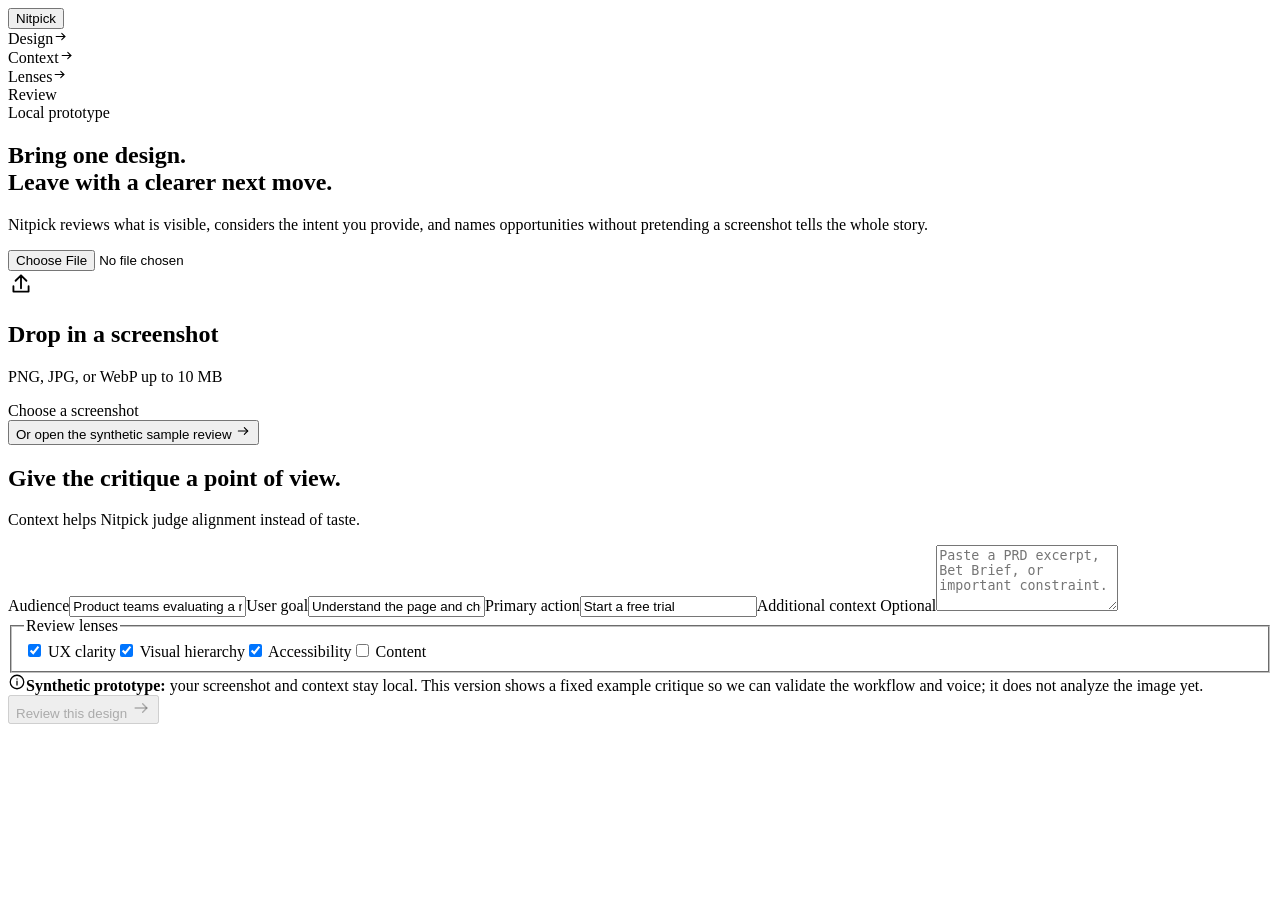
==== index.html @ ce72c9ee "Publish Nitpick prototype" ====
<!DOCTYPE html><html lang="en" class="h-full antialiased"><head><meta charSet="utf-8"/><meta name="viewport" content="width=device-width, initial-scale=1"/><link rel="stylesheet" href="/nitpick-demo/_next/static/chunks/2mjnxmetplzat.css" data-precedence="next"/><link rel="preload" as="script" fetchPriority="low" href="/nitpick-demo/_next/static/chunks/33m76lvrri0pq.js"/><script src="/nitpick-demo/_next/static/chunks/0__p-eu63l3a2.js" async=""></script><script src="/nitpick-demo/_next/static/chunks/14rcf4bm_bvd2.js" async=""></script><script src="/nitpick-demo/_next/static/chunks/turbopack-0wvq10_7msyjs.js" async=""></script><script src="/nitpick-demo/_next/static/chunks/0ad26lhq_9uyx.js" async=""></script><script src="/nitpick-demo/_next/static/chunks/21ddpcs3mh43x.js" async=""></script><title>Nitpick</title><meta name="description" content="Evidence-linked design critique that respects intent."/><link rel="icon" href="/nitpick-demo/favicon.ico?favicon.2vob68tjqpejf.ico" sizes="256x256" type="image/x-icon"/><script src="/nitpick-demo/_next/static/chunks/0cz1d0mv5g_q7.js" noModule=""></script></head><body class="min-h-full flex flex-col"><div hidden=""><!--$--><!--/$--></div><template><!--
THESIS: Evidence has a spectrum; Nitpick refuses the score-first AI dashboard and makes respectful coaching the main event.
OWN-WORLD: Cloud-white working fields, slate ink, hairline seams, and narrow mint, rose, and violet evidence bands.
STORY: Add one screenshot and intent, then move from visible evidence to strengths, tradeoffs, opportunities, and a concrete next experiment.
FIRST VIEWPORT: A guided Design-to-Review sequence frames a large annotated artifact and coaching narrative, with score and confidence secondary in a right rail.
FORM: Guided observation, selected from three composition probes; seed e4646a5d.
FINISH: unreviewed and undocumented is unfinished; this build ends with the finish review, the verdict, and DESIGN.md
--></template><main class="app-shell"><header class="topbar"><button class="wordmark" aria-label="Nitpick home"><span class="wordmark-mark" aria-hidden="true"><span></span></span><span>Nitpick</span></button><nav class="stage-nav" aria-label="Review progress"><div class="stage active"><span>Design</span><svg aria-hidden="true" width="15" height="15" viewBox="0 0 24 24" fill="none" stroke="currentColor" stroke-width="1.7" stroke-linecap="round" stroke-linejoin="round"><path d="M5 12h14"></path><path d="m14 7 5 5-5 5"></path></svg></div><div class="stage"><span>Context</span><svg aria-hidden="true" width="15" height="15" viewBox="0 0 24 24" fill="none" stroke="currentColor" stroke-width="1.7" stroke-linecap="round" stroke-linejoin="round"><path d="M5 12h14"></path><path d="m14 7 5 5-5 5"></path></svg></div><div class="stage"><span>Lenses</span><svg aria-hidden="true" width="15" height="15" viewBox="0 0 24 24" fill="none" stroke="currentColor" stroke-width="1.7" stroke-linecap="round" stroke-linejoin="round"><path d="M5 12h14"></path><path d="m14 7 5 5-5 5"></path></svg></div><div class="stage"><span>Review</span></div></nav><span class="prototype-label">Local prototype</span></header><section class="input-workspace" aria-labelledby="input-title"><div class="input-intro"><h1 id="input-title">Bring one design.<br/>Leave with a clearer next move.</h1><p>Nitpick reviews what is visible, considers the intent you provide, and names opportunities without pretending a screenshot tells the whole story.</p></div><div class="input-grid"><div class="upload-column"><div class="dropzone" role="button" tabindex="0" aria-label="Choose a design screenshot"><input tabindex="-1" type="file" accept="image/png,image/jpeg,image/webp"/><div class="dropzone-copy"><span class="dropzone-icon"><svg aria-hidden="true" width="26" height="26" viewBox="0 0 24 24" fill="none" stroke="currentColor" stroke-width="1.7" stroke-linecap="round" stroke-linejoin="round"><path d="M12 16V4m0 0L7 9m5-5 5 5"></path><path d="M5 14v5h14v-5"></path></svg></span><h2>Drop in a screenshot</h2><p>PNG, JPG, or WebP up to 10 MB</p><span class="browse-label">Choose a screenshot</span></div></div><button class="sample-link">Or open the synthetic sample review <svg aria-hidden="true" width="16" height="16" viewBox="0 0 24 24" fill="none" stroke="currentColor" stroke-width="1.7" stroke-linecap="round" stroke-linejoin="round"><path d="M5 12h14"></path><path d="m14 7 5 5-5 5"></path></svg></button></div><form class="context-form"><h2>Give the critique a point of view.</h2><p>Context helps Nitpick judge alignment instead of taste.</p><label>Audience<input value="Product teams evaluating a new workflow"/></label><label>User goal<input value="Understand the page and choose the intended next step"/></label><label>Primary action<input value="Start a free trial"/></label><label>Additional context <span>Optional</span><textarea placeholder="Paste a PRD excerpt, Bet Brief, or important constraint." rows="4"></textarea></label><fieldset><legend>Review lenses</legend><div class="lens-row"><label><input type="checkbox" checked=""/> UX clarity</label><label><input type="checkbox" checked=""/> Visual hierarchy</label><label><input type="checkbox" checked=""/> Accessibility</label><label><input type="checkbox"/> Content</label></div></fieldset><div class="scope-note"><svg aria-hidden="true" width="18" height="18" viewBox="0 0 24 24" fill="none" stroke="currentColor" stroke-width="1.7" stroke-linecap="round" stroke-linejoin="round"><circle cx="12" cy="12" r="9"></circle><path d="M12 11v5M12 8h.01"></path></svg><span><strong>Synthetic prototype:</strong> your screenshot and context stay local. This version shows a fixed example critique so we can validate the workflow and voice; it does not analyze the image yet.</span></div><button class="primary-action" type="submit" disabled="">Review this design <svg aria-hidden="true" width="20" height="20" viewBox="0 0 24 24" fill="none" stroke="currentColor" stroke-width="1.7" stroke-linecap="round" stroke-linejoin="round"><path d="M5 12h14"></path><path d="m14 7 5 5-5 5"></path></svg></button></form></div></section></main><!--$--><!--/$--><script src="/nitpick-demo/_next/static/chunks/33m76lvrri0pq.js" id="_R_" async=""></script><script>(self.__next_f=self.__next_f||[]).push([0])</script><script>self.__next_f.push([1,"1:\"$Sreact.fragment\"\n2:I[5433,[\"/nitpick-demo/_next/static/chunks/0ad26lhq_9uyx.js\"],\"default\"]\n3:I[72328,[\"/nitpick-demo/_next/static/chunks/0ad26lhq_9uyx.js\"],\"default\"]\n4:I[99981,[\"/nitpick-demo/_next/static/chunks/0ad26lhq_9uyx.js\",\"/nitpick-demo/_next/static/chunks/21ddpcs3mh43x.js\"],\"NitpickPrototype\"]\n5:I[26138,[\"/nitpick-demo/_next/static/chunks/0ad26lhq_9uyx.js\"],\"OutletBoundary\"]\n6:\"$Sreact.suspense\"\n8:I[26138,[\"/nitpick-demo/_next/static/chunks/0ad26lhq_9uyx.js\"],\"ViewportBoundary\"]\na:I[26138,[\"/nitpick-demo/_next/static/chunks/0ad26lhq_9uyx.js\"],\"MetadataBoundary\"]\nc:I[41006,[\"/nitpick-demo/_next/static/chunks/0ad26lhq_9uyx.js\"],\"default\",1]\n:HL[\"/nitpick-demo/_next/static/chunks/2mjnxmetplzat.css\",\"style\"]\n"])</script><script>self.__next_f.push([1,"0:{\"P\":null,\"c\":[\"\",\"\"],\"q\":\"\",\"i\":false,\"f\":[[[\"\",{\"children\":[\"__PAGE__\",{}]},\"$undefined\",\"$undefined\",16],[[\"$\",\"$1\",\"c\",{\"children\":[[[\"$\",\"link\",\"0\",{\"rel\":\"stylesheet\",\"href\":\"/nitpick-demo/_next/static/chunks/2mjnxmetplzat.css\",\"precedence\":\"next\",\"crossOrigin\":\"$undefined\",\"nonce\":\"$undefined\"}],[\"$\",\"script\",\"script-0\",{\"src\":\"/nitpick-demo/_next/static/chunks/0ad26lhq_9uyx.js\",\"async\":true,\"nonce\":\"$undefined\"}]],[\"$\",\"html\",null,{\"lang\":\"en\",\"className\":\"h-full antialiased\",\"children\":[\"$\",\"body\",null,{\"className\":\"min-h-full flex flex-col\",\"children\":[[\"$\",\"template\",null,{\"dangerouslySetInnerHTML\":{\"__html\":\"\u003c!--\\nTHESIS: Evidence has a spectrum; Nitpick refuses the score-first AI dashboard and makes respectful coaching the main event.\\nOWN-WORLD: Cloud-white working fields, slate ink, hairline seams, and narrow mint, rose, and violet evidence bands.\\nSTORY: Add one screenshot and intent, then move from visible evidence to strengths, tradeoffs, opportunities, and a concrete next experiment.\\nFIRST VIEWPORT: A guided Design-to-Review sequence frames a large annotated artifact and coaching narrative, with score and confidence secondary in a right rail.\\nFORM: Guided observation, selected from three composition probes; seed e4646a5d.\\nFINISH: unreviewed and undocumented is unfinished; this build ends with the finish review, the verdict, and DESIGN.md\\n--\u003e\"}}],[\"$\",\"$L2\",null,{\"parallelRouterKey\":\"children\",\"error\":\"$undefined\",\"errorStyles\":\"$undefined\",\"errorScripts\":\"$undefined\",\"template\":[\"$\",\"$L3\",null,{}],\"templateStyles\":\"$undefined\",\"templateScripts\":\"$undefined\",\"notFound\":[[[\"$\",\"title\",null,{\"children\":\"404: This page could not be found.\"}],[\"$\",\"div\",null,{\"style\":{\"fontFamily\":\"system-ui,\\\"Segoe UI\\\",Roboto,Helvetica,Arial,sans-serif,\\\"Apple Color Emoji\\\",\\\"Segoe UI Emoji\\\"\",\"height\":\"100vh\",\"textAlign\":\"center\",\"display\":\"flex\",\"flexDirection\":\"column\",\"alignItems\":\"center\",\"justifyContent\":\"center\"},\"children\":[\"$\",\"div\",null,{\"children\":[[\"$\",\"style\",null,{\"dangerouslySetInnerHTML\":{\"__html\":\"body{color:#000;background:#fff;margin:0}.next-error-h1{border-right:1px solid rgba(0,0,0,.3)}@media (prefers-color-scheme:dark){body{color:#fff;background:#000}.next-error-h1{border-right:1px solid rgba(255,255,255,.3)}}\"}}],[\"$\",\"h1\",null,{\"className\":\"next-error-h1\",\"style\":{\"display\":\"inline-block\",\"margin\":\"0 20px 0 0\",\"padding\":\"0 23px 0 0\",\"fontSize\":24,\"fontWeight\":500,\"verticalAlign\":\"top\",\"lineHeight\":\"49px\"},\"children\":404}],[\"$\",\"div\",null,{\"style\":{\"display\":\"inline-block\"},\"children\":[\"$\",\"h2\",null,{\"style\":{\"fontSize\":14,\"fontWeight\":400,\"lineHeight\":\"49px\",\"margin\":0},\"children\":\"This page could not be found.\"}]}]]}]}]],[]],\"forbidden\":\"$undefined\",\"unauthorized\":\"$undefined\"}]]}]}]]}],{\"children\":[[\"$\",\"$1\",\"c\",{\"children\":[[\"$\",\"$L4\",null,{}],[[\"$\",\"script\",\"script-0\",{\"src\":\"/nitpick-demo/_next/static/chunks/21ddpcs3mh43x.js\",\"async\":true,\"nonce\":\"$undefined\"}]],[\"$\",\"$L5\",null,{\"children\":[\"$\",\"$6\",null,{\"name\":\"Next.MetadataOutlet\",\"children\":\"$@7\"}]}]]}],{},null,false,null]},null,false,null],[\"$\",\"$1\",\"h\",{\"children\":[null,[\"$\",\"$L8\",null,{\"children\":\"$L9\"}],[\"$\",\"div\",null,{\"hidden\":true,\"children\":[\"$\",\"$La\",null,{\"children\":[\"$\",\"$6\",null,{\"name\":\"Next.Metadata\",\"children\":\"$Lb\"}]}]}],null]}],false]],\"m\":\"$undefined\",\"G\":[\"$c\",[[\"$\",\"link\",\"0\",{\"rel\":\"stylesheet\",\"href\":\"/nitpick-demo/_next/static/chunks/2mjnxmetplzat.css\",\"precedence\":\"next\",\"crossOrigin\":\"$undefined\",\"nonce\":\"$undefined\"}]]],\"S\":true,\"h\":null,\"s\":\"$undefined\",\"l\":\"$undefined\",\"p\":\"$undefined\",\"d\":\"$undefined\",\"b\":\"9Ze9YtRr2VRaIukpsXOEc\"}\n"])</script><script>self.__next_f.push([1,"9:[[\"$\",\"meta\",\"0\",{\"charSet\":\"utf-8\"}],[\"$\",\"meta\",\"1\",{\"name\":\"viewport\",\"content\":\"width=device-width, initial-scale=1\"}]]\n"])</script><script>self.__next_f.push([1,"d:I[44923,[\"/nitpick-demo/_next/static/chunks/0ad26lhq_9uyx.js\"],\"IconMark\"]\n7:null\nb:[[\"$\",\"title\",\"0\",{\"children\":\"Nitpick\"}],[\"$\",\"meta\",\"1\",{\"name\":\"description\",\"content\":\"Evidence-linked design critique that respects intent.\"}],[\"$\",\"link\",\"2\",{\"rel\":\"icon\",\"href\":\"/nitpick-demo/favicon.ico?favicon.2vob68tjqpejf.ico\",\"sizes\":\"256x256\",\"type\":\"image/x-icon\"}],[\"$\",\"$Ld\",\"3\",{}]]\n"])</script></body></html>
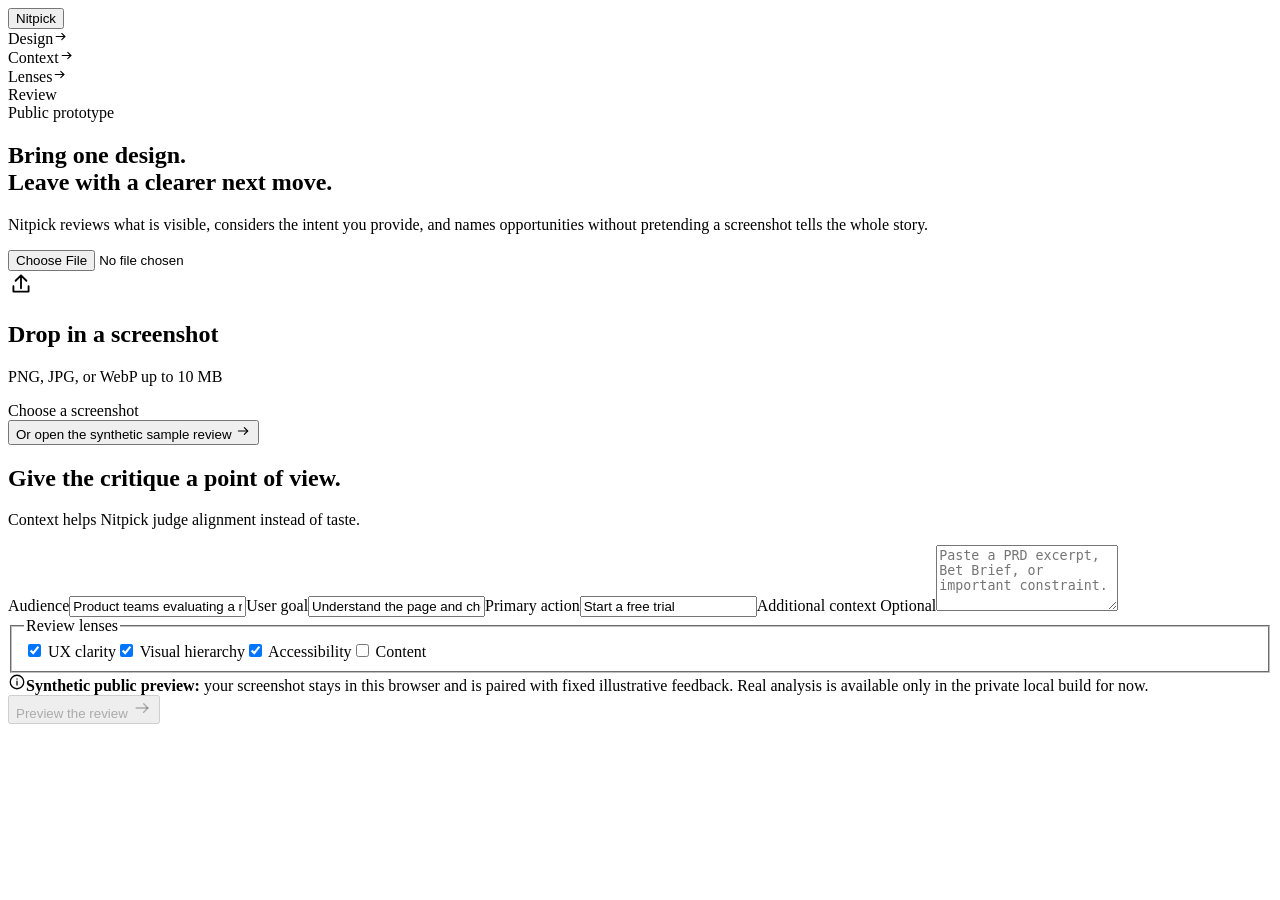
==== commit d042b635: "Publish updated synthetic demo" ====
--- a/index.html
+++ b/index.html
@@ -1,8 +1,8 @@
-<!DOCTYPE html><html lang="en" class="h-full antialiased"><head><meta charSet="utf-8"/><meta name="viewport" content="width=device-width, initial-scale=1"/><link rel="stylesheet" href="/nitpick-demo/_next/static/chunks/2mjnxmetplzat.css" data-precedence="next"/><link rel="preload" as="script" fetchPriority="low" href="/nitpick-demo/_next/static/chunks/33m76lvrri0pq.js"/><script src="/nitpick-demo/_next/static/chunks/0__p-eu63l3a2.js" async=""></script><script src="/nitpick-demo/_next/static/chunks/14rcf4bm_bvd2.js" async=""></script><script src="/nitpick-demo/_next/static/chunks/turbopack-0wvq10_7msyjs.js" async=""></script><script src="/nitpick-demo/_next/static/chunks/0ad26lhq_9uyx.js" async=""></script><script src="/nitpick-demo/_next/static/chunks/21ddpcs3mh43x.js" async=""></script><title>Nitpick</title><meta name="description" content="Evidence-linked design critique that respects intent."/><link rel="icon" href="/nitpick-demo/favicon.ico?favicon.2vob68tjqpejf.ico" sizes="256x256" type="image/x-icon"/><script src="/nitpick-demo/_next/static/chunks/0cz1d0mv5g_q7.js" noModule=""></script></head><body class="min-h-full flex flex-col"><div hidden=""><!--$--><!--/$--></div><template><!--
+<!DOCTYPE html><html lang="en" class="h-full antialiased"><head><meta charSet="utf-8"/><meta name="viewport" content="width=device-width, initial-scale=1"/><link rel="stylesheet" href="/nitpick-demo/_next/static/chunks/0ez2rc6uq_xer.css" data-precedence="next"/><link rel="preload" as="script" fetchPriority="low" href="/nitpick-demo/_next/static/chunks/33m76lvrri0pq.js"/><script src="/nitpick-demo/_next/static/chunks/0__p-eu63l3a2.js" async=""></script><script src="/nitpick-demo/_next/static/chunks/14rcf4bm_bvd2.js" async=""></script><script src="/nitpick-demo/_next/static/chunks/turbopack-0wvq10_7msyjs.js" async=""></script><script src="/nitpick-demo/_next/static/chunks/0ad26lhq_9uyx.js" async=""></script><script src="/nitpick-demo/_next/static/chunks/2o_4t3sz2a26x.js" async=""></script><title>Nitpick</title><meta name="description" content="Evidence-linked design critique that respects intent."/><link rel="icon" href="/nitpick-demo/favicon.ico?favicon.2vob68tjqpejf.ico" sizes="256x256" type="image/x-icon"/><script src="/nitpick-demo/_next/static/chunks/0cz1d0mv5g_q7.js" noModule=""></script></head><body class="min-h-full flex flex-col"><div hidden=""><!--$--><!--/$--></div><template><!--
 THESIS: Evidence has a spectrum; Nitpick refuses the score-first AI dashboard and makes respectful coaching the main event.
 OWN-WORLD: Cloud-white working fields, slate ink, hairline seams, and narrow mint, rose, and violet evidence bands.
 STORY: Add one screenshot and intent, then move from visible evidence to strengths, tradeoffs, opportunities, and a concrete next experiment.
 FIRST VIEWPORT: A guided Design-to-Review sequence frames a large annotated artifact and coaching narrative, with score and confidence secondary in a right rail.
 FORM: Guided observation, selected from three composition probes; seed e4646a5d.
 FINISH: unreviewed and undocumented is unfinished; this build ends with the finish review, the verdict, and DESIGN.md
---></template><main class="app-shell"><header class="topbar"><button class="wordmark" aria-label="Nitpick home"><span class="wordmark-mark" aria-hidden="true"><span></span></span><span>Nitpick</span></button><nav class="stage-nav" aria-label="Review progress"><div class="stage active"><span>Design</span><svg aria-hidden="true" width="15" height="15" viewBox="0 0 24 24" fill="none" stroke="currentColor" stroke-width="1.7" stroke-linecap="round" stroke-linejoin="round"><path d="M5 12h14"></path><path d="m14 7 5 5-5 5"></path></svg></div><div class="stage"><span>Context</span><svg aria-hidden="true" width="15" height="15" viewBox="0 0 24 24" fill="none" stroke="currentColor" stroke-width="1.7" stroke-linecap="round" stroke-linejoin="round"><path d="M5 12h14"></path><path d="m14 7 5 5-5 5"></path></svg></div><div class="stage"><span>Lenses</span><svg aria-hidden="true" width="15" height="15" viewBox="0 0 24 24" fill="none" stroke="currentColor" stroke-width="1.7" stroke-linecap="round" stroke-linejoin="round"><path d="M5 12h14"></path><path d="m14 7 5 5-5 5"></path></svg></div><div class="stage"><span>Review</span></div></nav><span class="prototype-label">Local prototype</span></header><section class="input-workspace" aria-labelledby="input-title"><div class="input-intro"><h1 id="input-title">Bring one design.<br/>Leave with a clearer next move.</h1><p>Nitpick reviews what is visible, considers the intent you provide, and names opportunities without pretending a screenshot tells the whole story.</p></div><div class="input-grid"><div class="upload-column"><div class="dropzone" role="button" tabindex="0" aria-label="Choose a design screenshot"><input tabindex="-1" type="file" accept="image/png,image/jpeg,image/webp"/><div class="dropzone-copy"><span class="dropzone-icon"><svg aria-hidden="true" width="26" height="26" viewBox="0 0 24 24" fill="none" stroke="currentColor" stroke-width="1.7" stroke-linecap="round" stroke-linejoin="round"><path d="M12 16V4m0 0L7 9m5-5 5 5"></path><path d="M5 14v5h14v-5"></path></svg></span><h2>Drop in a screenshot</h2><p>PNG, JPG, or WebP up to 10 MB</p><span class="browse-label">Choose a screenshot</span></div></div><button class="sample-link">Or open the synthetic sample review <svg aria-hidden="true" width="16" height="16" viewBox="0 0 24 24" fill="none" stroke="currentColor" stroke-width="1.7" stroke-linecap="round" stroke-linejoin="round"><path d="M5 12h14"></path><path d="m14 7 5 5-5 5"></path></svg></button></div><form class="context-form"><h2>Give the critique a point of view.</h2><p>Context helps Nitpick judge alignment instead of taste.</p><label>Audience<input value="Product teams evaluating a new workflow"/></label><label>User goal<input value="Understand the page and choose the intended next step"/></label><label>Primary action<input value="Start a free trial"/></label><label>Additional context <span>Optional</span><textarea placeholder="Paste a PRD excerpt, Bet Brief, or important constraint." rows="4"></textarea></label><fieldset><legend>Review lenses</legend><div class="lens-row"><label><input type="checkbox" checked=""/> UX clarity</label><label><input type="checkbox" checked=""/> Visual hierarchy</label><label><input type="checkbox" checked=""/> Accessibility</label><label><input type="checkbox"/> Content</label></div></fieldset><div class="scope-note"><svg aria-hidden="true" width="18" height="18" viewBox="0 0 24 24" fill="none" stroke="currentColor" stroke-width="1.7" stroke-linecap="round" stroke-linejoin="round"><circle cx="12" cy="12" r="9"></circle><path d="M12 11v5M12 8h.01"></path></svg><span><strong>Synthetic prototype:</strong> your screenshot and context stay local. This version shows a fixed example critique so we can validate the workflow and voice; it does not analyze the image yet.</span></div><button class="primary-action" type="submit" disabled="">Review this design <svg aria-hidden="true" width="20" height="20" viewBox="0 0 24 24" fill="none" stroke="currentColor" stroke-width="1.7" stroke-linecap="round" stroke-linejoin="round"><path d="M5 12h14"></path><path d="m14 7 5 5-5 5"></path></svg></button></form></div></section></main><!--$--><!--/$--><script src="/nitpick-demo/_next/static/chunks/33m76lvrri0pq.js" id="_R_" async=""></script><script>(self.__next_f=self.__next_f||[]).push([0])</script><script>self.__next_f.push([1,"1:\"$Sreact.fragment\"\n2:I[5433,[\"/nitpick-demo/_next/static/chunks/0ad26lhq_9uyx.js\"],\"default\"]\n3:I[72328,[\"/nitpick-demo/_next/static/chunks/0ad26lhq_9uyx.js\"],\"default\"]\n4:I[99981,[\"/nitpick-demo/_next/static/chunks/0ad26lhq_9uyx.js\",\"/nitpick-demo/_next/static/chunks/21ddpcs3mh43x.js\"],\"NitpickPrototype\"]\n5:I[26138,[\"/nitpick-demo/_next/static/chunks/0ad26lhq_9uyx.js\"],\"OutletBoundary\"]\n6:\"$Sreact.suspense\"\n8:I[26138,[\"/nitpick-demo/_next/static/chunks/0ad26lhq_9uyx.js\"],\"ViewportBoundary\"]\na:I[26138,[\"/nitpick-demo/_next/static/chunks/0ad26lhq_9uyx.js\"],\"MetadataBoundary\"]\nc:I[41006,[\"/nitpick-demo/_next/static/chunks/0ad26lhq_9uyx.js\"],\"default\",1]\n:HL[\"/nitpick-demo/_next/static/chunks/2mjnxmetplzat.css\",\"style\"]\n"])</script><script>self.__next_f.push([1,"0:{\"P\":null,\"c\":[\"\",\"\"],\"q\":\"\",\"i\":false,\"f\":[[[\"\",{\"children\":[\"__PAGE__\",{}]},\"$undefined\",\"$undefined\",16],[[\"$\",\"$1\",\"c\",{\"children\":[[[\"$\",\"link\",\"0\",{\"rel\":\"stylesheet\",\"href\":\"/nitpick-demo/_next/static/chunks/2mjnxmetplzat.css\",\"precedence\":\"next\",\"crossOrigin\":\"$undefined\",\"nonce\":\"$undefined\"}],[\"$\",\"script\",\"script-0\",{\"src\":\"/nitpick-demo/_next/static/chunks/0ad26lhq_9uyx.js\",\"async\":true,\"nonce\":\"$undefined\"}]],[\"$\",\"html\",null,{\"lang\":\"en\",\"className\":\"h-full antialiased\",\"children\":[\"$\",\"body\",null,{\"className\":\"min-h-full flex flex-col\",\"children\":[[\"$\",\"template\",null,{\"dangerouslySetInnerHTML\":{\"__html\":\"\u003c!--\\nTHESIS: Evidence has a spectrum; Nitpick refuses the score-first AI dashboard and makes respectful coaching the main event.\\nOWN-WORLD: Cloud-white working fields, slate ink, hairline seams, and narrow mint, rose, and violet evidence bands.\\nSTORY: Add one screenshot and intent, then move from visible evidence to strengths, tradeoffs, opportunities, and a concrete next experiment.\\nFIRST VIEWPORT: A guided Design-to-Review sequence frames a large annotated artifact and coaching narrative, with score and confidence secondary in a right rail.\\nFORM: Guided observation, selected from three composition probes; seed e4646a5d.\\nFINISH: unreviewed and undocumented is unfinished; this build ends with the finish review, the verdict, and DESIGN.md\\n--\u003e\"}}],[\"$\",\"$L2\",null,{\"parallelRouterKey\":\"children\",\"error\":\"$undefined\",\"errorStyles\":\"$undefined\",\"errorScripts\":\"$undefined\",\"template\":[\"$\",\"$L3\",null,{}],\"templateStyles\":\"$undefined\",\"templateScripts\":\"$undefined\",\"notFound\":[[[\"$\",\"title\",null,{\"children\":\"404: This page could not be found.\"}],[\"$\",\"div\",null,{\"style\":{\"fontFamily\":\"system-ui,\\\"Segoe UI\\\",Roboto,Helvetica,Arial,sans-serif,\\\"Apple Color Emoji\\\",\\\"Segoe UI Emoji\\\"\",\"height\":\"100vh\",\"textAlign\":\"center\",\"display\":\"flex\",\"flexDirection\":\"column\",\"alignItems\":\"center\",\"justifyContent\":\"center\"},\"children\":[\"$\",\"div\",null,{\"children\":[[\"$\",\"style\",null,{\"dangerouslySetInnerHTML\":{\"__html\":\"body{color:#000;background:#fff;margin:0}.next-error-h1{border-right:1px solid rgba(0,0,0,.3)}@media (prefers-color-scheme:dark){body{color:#fff;background:#000}.next-error-h1{border-right:1px solid rgba(255,255,255,.3)}}\"}}],[\"$\",\"h1\",null,{\"className\":\"next-error-h1\",\"style\":{\"display\":\"inline-block\",\"margin\":\"0 20px 0 0\",\"padding\":\"0 23px 0 0\",\"fontSize\":24,\"fontWeight\":500,\"verticalAlign\":\"top\",\"lineHeight\":\"49px\"},\"children\":404}],[\"$\",\"div\",null,{\"style\":{\"display\":\"inline-block\"},\"children\":[\"$\",\"h2\",null,{\"style\":{\"fontSize\":14,\"fontWeight\":400,\"lineHeight\":\"49px\",\"margin\":0},\"children\":\"This page could not be found.\"}]}]]}]}]],[]],\"forbidden\":\"$undefined\",\"unauthorized\":\"$undefined\"}]]}]}]]}],{\"children\":[[\"$\",\"$1\",\"c\",{\"children\":[[\"$\",\"$L4\",null,{}],[[\"$\",\"script\",\"script-0\",{\"src\":\"/nitpick-demo/_next/static/chunks/21ddpcs3mh43x.js\",\"async\":true,\"nonce\":\"$undefined\"}]],[\"$\",\"$L5\",null,{\"children\":[\"$\",\"$6\",null,{\"name\":\"Next.MetadataOutlet\",\"children\":\"$@7\"}]}]]}],{},null,false,null]},null,false,null],[\"$\",\"$1\",\"h\",{\"children\":[null,[\"$\",\"$L8\",null,{\"children\":\"$L9\"}],[\"$\",\"div\",null,{\"hidden\":true,\"children\":[\"$\",\"$La\",null,{\"children\":[\"$\",\"$6\",null,{\"name\":\"Next.Metadata\",\"children\":\"$Lb\"}]}]}],null]}],false]],\"m\":\"$undefined\",\"G\":[\"$c\",[[\"$\",\"link\",\"0\",{\"rel\":\"stylesheet\",\"href\":\"/nitpick-demo/_next/static/chunks/2mjnxmetplzat.css\",\"precedence\":\"next\",\"crossOrigin\":\"$undefined\",\"nonce\":\"$undefined\"}]]],\"S\":true,\"h\":null,\"s\":\"$undefined\",\"l\":\"$undefined\",\"p\":\"$undefined\",\"d\":\"$undefined\",\"b\":\"9Ze9YtRr2VRaIukpsXOEc\"}\n"])</script><script>self.__next_f.push([1,"9:[[\"$\",\"meta\",\"0\",{\"charSet\":\"utf-8\"}],[\"$\",\"meta\",\"1\",{\"name\":\"viewport\",\"content\":\"width=device-width, initial-scale=1\"}]]\n"])</script><script>self.__next_f.push([1,"d:I[44923,[\"/nitpick-demo/_next/static/chunks/0ad26lhq_9uyx.js\"],\"IconMark\"]\n7:null\nb:[[\"$\",\"title\",\"0\",{\"children\":\"Nitpick\"}],[\"$\",\"meta\",\"1\",{\"name\":\"description\",\"content\":\"Evidence-linked design critique that respects intent.\"}],[\"$\",\"link\",\"2\",{\"rel\":\"icon\",\"href\":\"/nitpick-demo/favicon.ico?favicon.2vob68tjqpejf.ico\",\"sizes\":\"256x256\",\"type\":\"image/x-icon\"}],[\"$\",\"$Ld\",\"3\",{}]]\n"])</script></body></html>+--></template><main class="app-shell"><header class="topbar"><button class="wordmark" aria-label="Nitpick home"><span class="wordmark-mark" aria-hidden="true"><span></span></span><span>Nitpick</span></button><nav class="stage-nav" aria-label="Review progress"><div class="stage active"><span>Design</span><svg aria-hidden="true" width="15" height="15" viewBox="0 0 24 24" fill="none" stroke="currentColor" stroke-width="1.7" stroke-linecap="round" stroke-linejoin="round"><path d="M5 12h14"></path><path d="m14 7 5 5-5 5"></path></svg></div><div class="stage"><span>Context</span><svg aria-hidden="true" width="15" height="15" viewBox="0 0 24 24" fill="none" stroke="currentColor" stroke-width="1.7" stroke-linecap="round" stroke-linejoin="round"><path d="M5 12h14"></path><path d="m14 7 5 5-5 5"></path></svg></div><div class="stage"><span>Lenses</span><svg aria-hidden="true" width="15" height="15" viewBox="0 0 24 24" fill="none" stroke="currentColor" stroke-width="1.7" stroke-linecap="round" stroke-linejoin="round"><path d="M5 12h14"></path><path d="m14 7 5 5-5 5"></path></svg></div><div class="stage"><span>Review</span></div></nav><span class="prototype-label">Public prototype</span></header><section class="input-workspace" aria-labelledby="input-title"><div class="input-intro"><h1 id="input-title">Bring one design.<br/>Leave with a clearer next move.</h1><p>Nitpick reviews what is visible, considers the intent you provide, and names opportunities without pretending a screenshot tells the whole story.</p></div><div class="input-grid"><div class="upload-column"><div class="dropzone" role="button" tabindex="0" aria-label="Choose a design screenshot"><input tabindex="-1" type="file" accept="image/png,image/jpeg,image/webp"/><div class="dropzone-copy"><span class="dropzone-icon"><svg aria-hidden="true" width="26" height="26" viewBox="0 0 24 24" fill="none" stroke="currentColor" stroke-width="1.7" stroke-linecap="round" stroke-linejoin="round"><path d="M12 16V4m0 0L7 9m5-5 5 5"></path><path d="M5 14v5h14v-5"></path></svg></span><h2>Drop in a screenshot</h2><p>PNG, JPG, or WebP up to 10 MB</p><span class="browse-label">Choose a screenshot</span></div></div><button class="sample-link">Or open the synthetic sample review <svg aria-hidden="true" width="16" height="16" viewBox="0 0 24 24" fill="none" stroke="currentColor" stroke-width="1.7" stroke-linecap="round" stroke-linejoin="round"><path d="M5 12h14"></path><path d="m14 7 5 5-5 5"></path></svg></button></div><form class="context-form"><h2>Give the critique a point of view.</h2><p>Context helps Nitpick judge alignment instead of taste.</p><label>Audience<input value="Product teams evaluating a new workflow"/></label><label>User goal<input value="Understand the page and choose the intended next step"/></label><label>Primary action<input value="Start a free trial"/></label><label>Additional context <span>Optional</span><textarea placeholder="Paste a PRD excerpt, Bet Brief, or important constraint." rows="4"></textarea></label><fieldset><legend>Review lenses</legend><div class="lens-row"><label><input type="checkbox" checked=""/> <!-- -->UX clarity</label><label><input type="checkbox" checked=""/> <!-- -->Visual hierarchy</label><label><input type="checkbox" checked=""/> <!-- -->Accessibility</label><label><input type="checkbox"/> <!-- -->Content</label></div></fieldset><div class="scope-note"><svg aria-hidden="true" width="18" height="18" viewBox="0 0 24 24" fill="none" stroke="currentColor" stroke-width="1.7" stroke-linecap="round" stroke-linejoin="round"><circle cx="12" cy="12" r="9"></circle><path d="M12 11v5M12 8h.01"></path></svg><span><strong>Synthetic public preview:</strong> your screenshot stays in this browser and is paired with fixed illustrative feedback. Real analysis is available only in the private local build for now.</span></div><button class="primary-action" type="submit" disabled="">Preview the review<!-- --> <svg aria-hidden="true" width="20" height="20" viewBox="0 0 24 24" fill="none" stroke="currentColor" stroke-width="1.7" stroke-linecap="round" stroke-linejoin="round"><path d="M5 12h14"></path><path d="m14 7 5 5-5 5"></path></svg></button></form></div></section></main><!--$--><!--/$--><script src="/nitpick-demo/_next/static/chunks/33m76lvrri0pq.js" id="_R_" async=""></script><script>(self.__next_f=self.__next_f||[]).push([0])</script><script>self.__next_f.push([1,"1:\"$Sreact.fragment\"\n2:I[5433,[\"/nitpick-demo/_next/static/chunks/0ad26lhq_9uyx.js\"],\"default\"]\n3:I[72328,[\"/nitpick-demo/_next/static/chunks/0ad26lhq_9uyx.js\"],\"default\"]\n4:I[99981,[\"/nitpick-demo/_next/static/chunks/0ad26lhq_9uyx.js\",\"/nitpick-demo/_next/static/chunks/2o_4t3sz2a26x.js\"],\"NitpickPrototype\"]\n5:I[26138,[\"/nitpick-demo/_next/static/chunks/0ad26lhq_9uyx.js\"],\"OutletBoundary\"]\n6:\"$Sreact.suspense\"\n8:I[26138,[\"/nitpick-demo/_next/static/chunks/0ad26lhq_9uyx.js\"],\"ViewportBoundary\"]\na:I[26138,[\"/nitpick-demo/_next/static/chunks/0ad26lhq_9uyx.js\"],\"MetadataBoundary\"]\nc:I[41006,[\"/nitpick-demo/_next/static/chunks/0ad26lhq_9uyx.js\"],\"default\",1]\n:HL[\"/nitpick-demo/_next/static/chunks/0ez2rc6uq_xer.css\",\"style\"]\n"])</script><script>self.__next_f.push([1,"0:{\"P\":null,\"c\":[\"\",\"\"],\"q\":\"\",\"i\":false,\"f\":[[[\"\",{\"children\":[\"__PAGE__\",{}]},\"$undefined\",\"$undefined\",16],[[\"$\",\"$1\",\"c\",{\"children\":[[[\"$\",\"link\",\"0\",{\"rel\":\"stylesheet\",\"href\":\"/nitpick-demo/_next/static/chunks/0ez2rc6uq_xer.css\",\"precedence\":\"next\",\"crossOrigin\":\"$undefined\",\"nonce\":\"$undefined\"}],[\"$\",\"script\",\"script-0\",{\"src\":\"/nitpick-demo/_next/static/chunks/0ad26lhq_9uyx.js\",\"async\":true,\"nonce\":\"$undefined\"}]],[\"$\",\"html\",null,{\"lang\":\"en\",\"className\":\"h-full antialiased\",\"children\":[\"$\",\"body\",null,{\"className\":\"min-h-full flex flex-col\",\"children\":[[\"$\",\"template\",null,{\"dangerouslySetInnerHTML\":{\"__html\":\"\u003c!--\\nTHESIS: Evidence has a spectrum; Nitpick refuses the score-first AI dashboard and makes respectful coaching the main event.\\nOWN-WORLD: Cloud-white working fields, slate ink, hairline seams, and narrow mint, rose, and violet evidence bands.\\nSTORY: Add one screenshot and intent, then move from visible evidence to strengths, tradeoffs, opportunities, and a concrete next experiment.\\nFIRST VIEWPORT: A guided Design-to-Review sequence frames a large annotated artifact and coaching narrative, with score and confidence secondary in a right rail.\\nFORM: Guided observation, selected from three composition probes; seed e4646a5d.\\nFINISH: unreviewed and undocumented is unfinished; this build ends with the finish review, the verdict, and DESIGN.md\\n--\u003e\"}}],[\"$\",\"$L2\",null,{\"parallelRouterKey\":\"children\",\"error\":\"$undefined\",\"errorStyles\":\"$undefined\",\"errorScripts\":\"$undefined\",\"template\":[\"$\",\"$L3\",null,{}],\"templateStyles\":\"$undefined\",\"templateScripts\":\"$undefined\",\"notFound\":[[[\"$\",\"title\",null,{\"children\":\"404: This page could not be found.\"}],[\"$\",\"div\",null,{\"style\":{\"fontFamily\":\"system-ui,\\\"Segoe UI\\\",Roboto,Helvetica,Arial,sans-serif,\\\"Apple Color Emoji\\\",\\\"Segoe UI Emoji\\\"\",\"height\":\"100vh\",\"textAlign\":\"center\",\"display\":\"flex\",\"flexDirection\":\"column\",\"alignItems\":\"center\",\"justifyContent\":\"center\"},\"children\":[\"$\",\"div\",null,{\"children\":[[\"$\",\"style\",null,{\"dangerouslySetInnerHTML\":{\"__html\":\"body{color:#000;background:#fff;margin:0}.next-error-h1{border-right:1px solid rgba(0,0,0,.3)}@media (prefers-color-scheme:dark){body{color:#fff;background:#000}.next-error-h1{border-right:1px solid rgba(255,255,255,.3)}}\"}}],[\"$\",\"h1\",null,{\"className\":\"next-error-h1\",\"style\":{\"display\":\"inline-block\",\"margin\":\"0 20px 0 0\",\"padding\":\"0 23px 0 0\",\"fontSize\":24,\"fontWeight\":500,\"verticalAlign\":\"top\",\"lineHeight\":\"49px\"},\"children\":404}],[\"$\",\"div\",null,{\"style\":{\"display\":\"inline-block\"},\"children\":[\"$\",\"h2\",null,{\"style\":{\"fontSize\":14,\"fontWeight\":400,\"lineHeight\":\"49px\",\"margin\":0},\"children\":\"This page could not be found.\"}]}]]}]}]],[]],\"forbidden\":\"$undefined\",\"unauthorized\":\"$undefined\"}]]}]}]]}],{\"children\":[[\"$\",\"$1\",\"c\",{\"children\":[[\"$\",\"$L4\",null,{}],[[\"$\",\"script\",\"script-0\",{\"src\":\"/nitpick-demo/_next/static/chunks/2o_4t3sz2a26x.js\",\"async\":true,\"nonce\":\"$undefined\"}]],[\"$\",\"$L5\",null,{\"children\":[\"$\",\"$6\",null,{\"name\":\"Next.MetadataOutlet\",\"children\":\"$@7\"}]}]]}],{},null,false,null]},null,false,null],[\"$\",\"$1\",\"h\",{\"children\":[null,[\"$\",\"$L8\",null,{\"children\":\"$L9\"}],[\"$\",\"div\",null,{\"hidden\":true,\"children\":[\"$\",\"$La\",null,{\"children\":[\"$\",\"$6\",null,{\"name\":\"Next.Metadata\",\"children\":\"$Lb\"}]}]}],null]}],false]],\"m\":\"$undefined\",\"G\":[\"$c\",[[\"$\",\"link\",\"0\",{\"rel\":\"stylesheet\",\"href\":\"/nitpick-demo/_next/static/chunks/0ez2rc6uq_xer.css\",\"precedence\":\"next\",\"crossOrigin\":\"$undefined\",\"nonce\":\"$undefined\"}]]],\"S\":true,\"h\":null,\"s\":\"$undefined\",\"l\":\"$undefined\",\"p\":\"$undefined\",\"d\":\"$undefined\",\"b\":\"R5fPBB0sTPaSmP1jPUomm\"}\n"])</script><script>self.__next_f.push([1,"9:[[\"$\",\"meta\",\"0\",{\"charSet\":\"utf-8\"}],[\"$\",\"meta\",\"1\",{\"name\":\"viewport\",\"content\":\"width=device-width, initial-scale=1\"}]]\n"])</script><script>self.__next_f.push([1,"d:I[44923,[\"/nitpick-demo/_next/static/chunks/0ad26lhq_9uyx.js\"],\"IconMark\"]\n7:null\nb:[[\"$\",\"title\",\"0\",{\"children\":\"Nitpick\"}],[\"$\",\"meta\",\"1\",{\"name\":\"description\",\"content\":\"Evidence-linked design critique that respects intent.\"}],[\"$\",\"link\",\"2\",{\"rel\":\"icon\",\"href\":\"/nitpick-demo/favicon.ico?favicon.2vob68tjqpejf.ico\",\"sizes\":\"256x256\",\"type\":\"image/x-icon\"}],[\"$\",\"$Ld\",\"3\",{}]]\n"])</script></body></html>
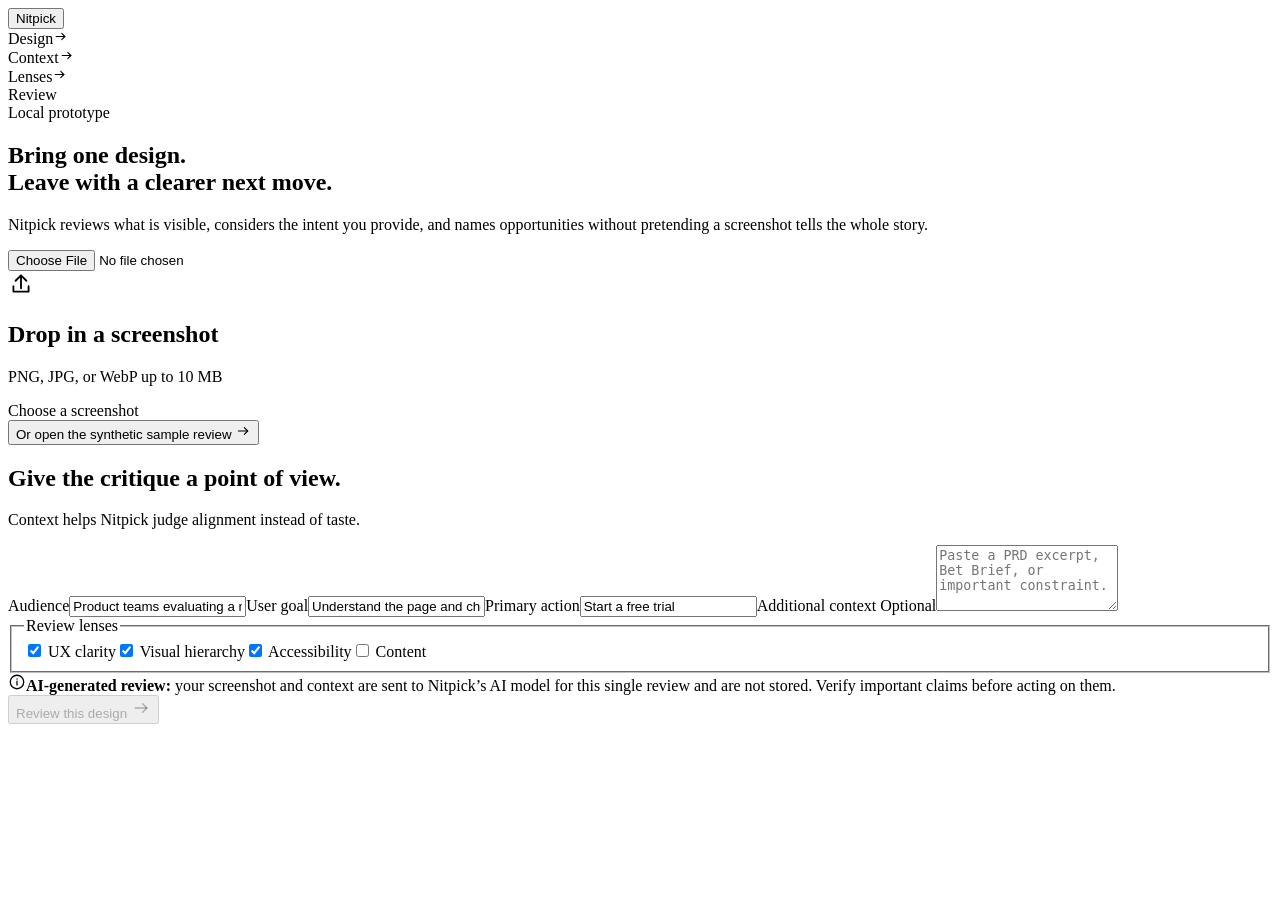
==== commit 8418b2af: "Publish Nitpick static demo prototype" ====
--- a/index.html
+++ b/index.html
@@ -1,8 +1,8 @@
-<!DOCTYPE html><html lang="en" class="h-full antialiased"><head><meta charSet="utf-8"/><meta name="viewport" content="width=device-width, initial-scale=1"/><link rel="stylesheet" href="/nitpick-demo/_next/static/chunks/0ez2rc6uq_xer.css" data-precedence="next"/><link rel="preload" as="script" fetchPriority="low" href="/nitpick-demo/_next/static/chunks/33m76lvrri0pq.js"/><script src="/nitpick-demo/_next/static/chunks/0__p-eu63l3a2.js" async=""></script><script src="/nitpick-demo/_next/static/chunks/14rcf4bm_bvd2.js" async=""></script><script src="/nitpick-demo/_next/static/chunks/turbopack-0wvq10_7msyjs.js" async=""></script><script src="/nitpick-demo/_next/static/chunks/0ad26lhq_9uyx.js" async=""></script><script src="/nitpick-demo/_next/static/chunks/2o_4t3sz2a26x.js" async=""></script><title>Nitpick</title><meta name="description" content="Evidence-linked design critique that respects intent."/><link rel="icon" href="/nitpick-demo/favicon.ico?favicon.2vob68tjqpejf.ico" sizes="256x256" type="image/x-icon"/><script src="/nitpick-demo/_next/static/chunks/0cz1d0mv5g_q7.js" noModule=""></script></head><body class="min-h-full flex flex-col"><div hidden=""><!--$--><!--/$--></div><template><!--
+<!DOCTYPE html><html lang="en" class="h-full antialiased"><head><meta charSet="utf-8"/><meta name="viewport" content="width=device-width, initial-scale=1"/><link rel="stylesheet" href="/nitpick-demo/_next/static/chunks/392tnbp4ntuh9.css" data-precedence="next"/><link rel="preload" as="script" fetchPriority="low" href="/nitpick-demo/_next/static/chunks/02nds5ox9lwwa.js"/><script src="/nitpick-demo/_next/static/chunks/1t5sg6aron_1x.js" async=""></script><script src="/nitpick-demo/_next/static/chunks/0k_g4ii84_mgl.js" async=""></script><script src="/nitpick-demo/_next/static/chunks/turbopack-0ar_n7irt2w68.js" async=""></script><script src="/nitpick-demo/_next/static/chunks/0m0x7r6gngb8v.js" async=""></script><script src="/nitpick-demo/_next/static/chunks/031dbyyp7431s.js" async=""></script><title>Nitpick</title><meta name="description" content="Evidence-linked design critique that respects intent."/><link rel="icon" href="/nitpick-demo/favicon.ico?favicon.2vob68tjqpejf.ico" sizes="256x256" type="image/x-icon"/><script src="/nitpick-demo/_next/static/chunks/0cz1d0mv5g_q7.js" noModule=""></script></head><body class="min-h-full flex flex-col"><div hidden=""><!--$--><!--/$--></div><template><!--
 THESIS: Evidence has a spectrum; Nitpick refuses the score-first AI dashboard and makes respectful coaching the main event.
 OWN-WORLD: Cloud-white working fields, slate ink, hairline seams, and narrow mint, rose, and violet evidence bands.
 STORY: Add one screenshot and intent, then move from visible evidence to strengths, tradeoffs, opportunities, and a concrete next experiment.
 FIRST VIEWPORT: A guided Design-to-Review sequence frames a large annotated artifact and coaching narrative, with score and confidence secondary in a right rail.
 FORM: Guided observation, selected from three composition probes; seed e4646a5d.
 FINISH: unreviewed and undocumented is unfinished; this build ends with the finish review, the verdict, and DESIGN.md
---></template><main class="app-shell"><header class="topbar"><button class="wordmark" aria-label="Nitpick home"><span class="wordmark-mark" aria-hidden="true"><span></span></span><span>Nitpick</span></button><nav class="stage-nav" aria-label="Review progress"><div class="stage active"><span>Design</span><svg aria-hidden="true" width="15" height="15" viewBox="0 0 24 24" fill="none" stroke="currentColor" stroke-width="1.7" stroke-linecap="round" stroke-linejoin="round"><path d="M5 12h14"></path><path d="m14 7 5 5-5 5"></path></svg></div><div class="stage"><span>Context</span><svg aria-hidden="true" width="15" height="15" viewBox="0 0 24 24" fill="none" stroke="currentColor" stroke-width="1.7" stroke-linecap="round" stroke-linejoin="round"><path d="M5 12h14"></path><path d="m14 7 5 5-5 5"></path></svg></div><div class="stage"><span>Lenses</span><svg aria-hidden="true" width="15" height="15" viewBox="0 0 24 24" fill="none" stroke="currentColor" stroke-width="1.7" stroke-linecap="round" stroke-linejoin="round"><path d="M5 12h14"></path><path d="m14 7 5 5-5 5"></path></svg></div><div class="stage"><span>Review</span></div></nav><span class="prototype-label">Public prototype</span></header><section class="input-workspace" aria-labelledby="input-title"><div class="input-intro"><h1 id="input-title">Bring one design.<br/>Leave with a clearer next move.</h1><p>Nitpick reviews what is visible, considers the intent you provide, and names opportunities without pretending a screenshot tells the whole story.</p></div><div class="input-grid"><div class="upload-column"><div class="dropzone" role="button" tabindex="0" aria-label="Choose a design screenshot"><input tabindex="-1" type="file" accept="image/png,image/jpeg,image/webp"/><div class="dropzone-copy"><span class="dropzone-icon"><svg aria-hidden="true" width="26" height="26" viewBox="0 0 24 24" fill="none" stroke="currentColor" stroke-width="1.7" stroke-linecap="round" stroke-linejoin="round"><path d="M12 16V4m0 0L7 9m5-5 5 5"></path><path d="M5 14v5h14v-5"></path></svg></span><h2>Drop in a screenshot</h2><p>PNG, JPG, or WebP up to 10 MB</p><span class="browse-label">Choose a screenshot</span></div></div><button class="sample-link">Or open the synthetic sample review <svg aria-hidden="true" width="16" height="16" viewBox="0 0 24 24" fill="none" stroke="currentColor" stroke-width="1.7" stroke-linecap="round" stroke-linejoin="round"><path d="M5 12h14"></path><path d="m14 7 5 5-5 5"></path></svg></button></div><form class="context-form"><h2>Give the critique a point of view.</h2><p>Context helps Nitpick judge alignment instead of taste.</p><label>Audience<input value="Product teams evaluating a new workflow"/></label><label>User goal<input value="Understand the page and choose the intended next step"/></label><label>Primary action<input value="Start a free trial"/></label><label>Additional context <span>Optional</span><textarea placeholder="Paste a PRD excerpt, Bet Brief, or important constraint." rows="4"></textarea></label><fieldset><legend>Review lenses</legend><div class="lens-row"><label><input type="checkbox" checked=""/> <!-- -->UX clarity</label><label><input type="checkbox" checked=""/> <!-- -->Visual hierarchy</label><label><input type="checkbox" checked=""/> <!-- -->Accessibility</label><label><input type="checkbox"/> <!-- -->Content</label></div></fieldset><div class="scope-note"><svg aria-hidden="true" width="18" height="18" viewBox="0 0 24 24" fill="none" stroke="currentColor" stroke-width="1.7" stroke-linecap="round" stroke-linejoin="round"><circle cx="12" cy="12" r="9"></circle><path d="M12 11v5M12 8h.01"></path></svg><span><strong>Synthetic public preview:</strong> your screenshot stays in this browser and is paired with fixed illustrative feedback. Real analysis is available only in the private local build for now.</span></div><button class="primary-action" type="submit" disabled="">Preview the review<!-- --> <svg aria-hidden="true" width="20" height="20" viewBox="0 0 24 24" fill="none" stroke="currentColor" stroke-width="1.7" stroke-linecap="round" stroke-linejoin="round"><path d="M5 12h14"></path><path d="m14 7 5 5-5 5"></path></svg></button></form></div></section></main><!--$--><!--/$--><script src="/nitpick-demo/_next/static/chunks/33m76lvrri0pq.js" id="_R_" async=""></script><script>(self.__next_f=self.__next_f||[]).push([0])</script><script>self.__next_f.push([1,"1:\"$Sreact.fragment\"\n2:I[5433,[\"/nitpick-demo/_next/static/chunks/0ad26lhq_9uyx.js\"],\"default\"]\n3:I[72328,[\"/nitpick-demo/_next/static/chunks/0ad26lhq_9uyx.js\"],\"default\"]\n4:I[99981,[\"/nitpick-demo/_next/static/chunks/0ad26lhq_9uyx.js\",\"/nitpick-demo/_next/static/chunks/2o_4t3sz2a26x.js\"],\"NitpickPrototype\"]\n5:I[26138,[\"/nitpick-demo/_next/static/chunks/0ad26lhq_9uyx.js\"],\"OutletBoundary\"]\n6:\"$Sreact.suspense\"\n8:I[26138,[\"/nitpick-demo/_next/static/chunks/0ad26lhq_9uyx.js\"],\"ViewportBoundary\"]\na:I[26138,[\"/nitpick-demo/_next/static/chunks/0ad26lhq_9uyx.js\"],\"MetadataBoundary\"]\nc:I[41006,[\"/nitpick-demo/_next/static/chunks/0ad26lhq_9uyx.js\"],\"default\",1]\n:HL[\"/nitpick-demo/_next/static/chunks/0ez2rc6uq_xer.css\",\"style\"]\n"])</script><script>self.__next_f.push([1,"0:{\"P\":null,\"c\":[\"\",\"\"],\"q\":\"\",\"i\":false,\"f\":[[[\"\",{\"children\":[\"__PAGE__\",{}]},\"$undefined\",\"$undefined\",16],[[\"$\",\"$1\",\"c\",{\"children\":[[[\"$\",\"link\",\"0\",{\"rel\":\"stylesheet\",\"href\":\"/nitpick-demo/_next/static/chunks/0ez2rc6uq_xer.css\",\"precedence\":\"next\",\"crossOrigin\":\"$undefined\",\"nonce\":\"$undefined\"}],[\"$\",\"script\",\"script-0\",{\"src\":\"/nitpick-demo/_next/static/chunks/0ad26lhq_9uyx.js\",\"async\":true,\"nonce\":\"$undefined\"}]],[\"$\",\"html\",null,{\"lang\":\"en\",\"className\":\"h-full antialiased\",\"children\":[\"$\",\"body\",null,{\"className\":\"min-h-full flex flex-col\",\"children\":[[\"$\",\"template\",null,{\"dangerouslySetInnerHTML\":{\"__html\":\"\u003c!--\\nTHESIS: Evidence has a spectrum; Nitpick refuses the score-first AI dashboard and makes respectful coaching the main event.\\nOWN-WORLD: Cloud-white working fields, slate ink, hairline seams, and narrow mint, rose, and violet evidence bands.\\nSTORY: Add one screenshot and intent, then move from visible evidence to strengths, tradeoffs, opportunities, and a concrete next experiment.\\nFIRST VIEWPORT: A guided Design-to-Review sequence frames a large annotated artifact and coaching narrative, with score and confidence secondary in a right rail.\\nFORM: Guided observation, selected from three composition probes; seed e4646a5d.\\nFINISH: unreviewed and undocumented is unfinished; this build ends with the finish review, the verdict, and DESIGN.md\\n--\u003e\"}}],[\"$\",\"$L2\",null,{\"parallelRouterKey\":\"children\",\"error\":\"$undefined\",\"errorStyles\":\"$undefined\",\"errorScripts\":\"$undefined\",\"template\":[\"$\",\"$L3\",null,{}],\"templateStyles\":\"$undefined\",\"templateScripts\":\"$undefined\",\"notFound\":[[[\"$\",\"title\",null,{\"children\":\"404: This page could not be found.\"}],[\"$\",\"div\",null,{\"style\":{\"fontFamily\":\"system-ui,\\\"Segoe UI\\\",Roboto,Helvetica,Arial,sans-serif,\\\"Apple Color Emoji\\\",\\\"Segoe UI Emoji\\\"\",\"height\":\"100vh\",\"textAlign\":\"center\",\"display\":\"flex\",\"flexDirection\":\"column\",\"alignItems\":\"center\",\"justifyContent\":\"center\"},\"children\":[\"$\",\"div\",null,{\"children\":[[\"$\",\"style\",null,{\"dangerouslySetInnerHTML\":{\"__html\":\"body{color:#000;background:#fff;margin:0}.next-error-h1{border-right:1px solid rgba(0,0,0,.3)}@media (prefers-color-scheme:dark){body{color:#fff;background:#000}.next-error-h1{border-right:1px solid rgba(255,255,255,.3)}}\"}}],[\"$\",\"h1\",null,{\"className\":\"next-error-h1\",\"style\":{\"display\":\"inline-block\",\"margin\":\"0 20px 0 0\",\"padding\":\"0 23px 0 0\",\"fontSize\":24,\"fontWeight\":500,\"verticalAlign\":\"top\",\"lineHeight\":\"49px\"},\"children\":404}],[\"$\",\"div\",null,{\"style\":{\"display\":\"inline-block\"},\"children\":[\"$\",\"h2\",null,{\"style\":{\"fontSize\":14,\"fontWeight\":400,\"lineHeight\":\"49px\",\"margin\":0},\"children\":\"This page could not be found.\"}]}]]}]}]],[]],\"forbidden\":\"$undefined\",\"unauthorized\":\"$undefined\"}]]}]}]]}],{\"children\":[[\"$\",\"$1\",\"c\",{\"children\":[[\"$\",\"$L4\",null,{}],[[\"$\",\"script\",\"script-0\",{\"src\":\"/nitpick-demo/_next/static/chunks/2o_4t3sz2a26x.js\",\"async\":true,\"nonce\":\"$undefined\"}]],[\"$\",\"$L5\",null,{\"children\":[\"$\",\"$6\",null,{\"name\":\"Next.MetadataOutlet\",\"children\":\"$@7\"}]}]]}],{},null,false,null]},null,false,null],[\"$\",\"$1\",\"h\",{\"children\":[null,[\"$\",\"$L8\",null,{\"children\":\"$L9\"}],[\"$\",\"div\",null,{\"hidden\":true,\"children\":[\"$\",\"$La\",null,{\"children\":[\"$\",\"$6\",null,{\"name\":\"Next.Metadata\",\"children\":\"$Lb\"}]}]}],null]}],false]],\"m\":\"$undefined\",\"G\":[\"$c\",[[\"$\",\"link\",\"0\",{\"rel\":\"stylesheet\",\"href\":\"/nitpick-demo/_next/static/chunks/0ez2rc6uq_xer.css\",\"precedence\":\"next\",\"crossOrigin\":\"$undefined\",\"nonce\":\"$undefined\"}]]],\"S\":true,\"h\":null,\"s\":\"$undefined\",\"l\":\"$undefined\",\"p\":\"$undefined\",\"d\":\"$undefined\",\"b\":\"R5fPBB0sTPaSmP1jPUomm\"}\n"])</script><script>self.__next_f.push([1,"9:[[\"$\",\"meta\",\"0\",{\"charSet\":\"utf-8\"}],[\"$\",\"meta\",\"1\",{\"name\":\"viewport\",\"content\":\"width=device-width, initial-scale=1\"}]]\n"])</script><script>self.__next_f.push([1,"d:I[44923,[\"/nitpick-demo/_next/static/chunks/0ad26lhq_9uyx.js\"],\"IconMark\"]\n7:null\nb:[[\"$\",\"title\",\"0\",{\"children\":\"Nitpick\"}],[\"$\",\"meta\",\"1\",{\"name\":\"description\",\"content\":\"Evidence-linked design critique that respects intent.\"}],[\"$\",\"link\",\"2\",{\"rel\":\"icon\",\"href\":\"/nitpick-demo/favicon.ico?favicon.2vob68tjqpejf.ico\",\"sizes\":\"256x256\",\"type\":\"image/x-icon\"}],[\"$\",\"$Ld\",\"3\",{}]]\n"])</script></body></html>+--></template><main class="app-shell"><header class="topbar"><button class="wordmark" aria-label="Nitpick home"><span class="wordmark-mark" aria-hidden="true"><span></span></span><span>Nitpick</span></button><nav class="stage-nav" aria-label="Review progress"><div class="stage active"><span>Design</span><svg aria-hidden="true" width="15" height="15" viewBox="0 0 24 24" fill="none" stroke="currentColor" stroke-width="1.7" stroke-linecap="round" stroke-linejoin="round"><path d="M5 12h14"></path><path d="m14 7 5 5-5 5"></path></svg></div><div class="stage"><span>Context</span><svg aria-hidden="true" width="15" height="15" viewBox="0 0 24 24" fill="none" stroke="currentColor" stroke-width="1.7" stroke-linecap="round" stroke-linejoin="round"><path d="M5 12h14"></path><path d="m14 7 5 5-5 5"></path></svg></div><div class="stage"><span>Lenses</span><svg aria-hidden="true" width="15" height="15" viewBox="0 0 24 24" fill="none" stroke="currentColor" stroke-width="1.7" stroke-linecap="round" stroke-linejoin="round"><path d="M5 12h14"></path><path d="m14 7 5 5-5 5"></path></svg></div><div class="stage"><span>Review</span></div></nav><span class="prototype-label">Local prototype</span></header><section class="input-workspace" aria-labelledby="input-title"><div class="input-intro"><h1 id="input-title">Bring one design.<br/>Leave with a clearer next move.</h1><p>Nitpick reviews what is visible, considers the intent you provide, and names opportunities without pretending a screenshot tells the whole story.</p></div><div class="input-grid"><div class="upload-column"><div class="dropzone" role="button" tabindex="0" aria-label="Choose a design screenshot"><input tabindex="-1" type="file" accept="image/png,image/jpeg,image/webp"/><div class="dropzone-copy"><span class="dropzone-icon"><svg aria-hidden="true" width="26" height="26" viewBox="0 0 24 24" fill="none" stroke="currentColor" stroke-width="1.7" stroke-linecap="round" stroke-linejoin="round"><path d="M12 16V4m0 0L7 9m5-5 5 5"></path><path d="M5 14v5h14v-5"></path></svg></span><h2>Drop in a screenshot</h2><p>PNG, JPG, or WebP up to 10 MB</p><span class="browse-label">Choose a screenshot</span></div></div><button class="sample-link">Or open the synthetic sample review <svg aria-hidden="true" width="16" height="16" viewBox="0 0 24 24" fill="none" stroke="currentColor" stroke-width="1.7" stroke-linecap="round" stroke-linejoin="round"><path d="M5 12h14"></path><path d="m14 7 5 5-5 5"></path></svg></button></div><form class="context-form"><h2>Give the critique a point of view.</h2><p>Context helps Nitpick judge alignment instead of taste.</p><label>Audience<input value="Product teams evaluating a new workflow"/></label><label>User goal<input value="Understand the page and choose the intended next step"/></label><label>Primary action<input value="Start a free trial"/></label><label>Additional context <span>Optional</span><textarea placeholder="Paste a PRD excerpt, Bet Brief, or important constraint." rows="4"></textarea></label><fieldset><legend>Review lenses</legend><div class="lens-row"><label><input type="checkbox" checked=""/> UX clarity</label><label><input type="checkbox" checked=""/> Visual hierarchy</label><label><input type="checkbox" checked=""/> Accessibility</label><label><input type="checkbox"/> Content</label></div></fieldset><div class="scope-note"><svg aria-hidden="true" width="18" height="18" viewBox="0 0 24 24" fill="none" stroke="currentColor" stroke-width="1.7" stroke-linecap="round" stroke-linejoin="round"><circle cx="12" cy="12" r="9"></circle><path d="M12 11v5M12 8h.01"></path></svg><span><strong>AI-generated review:</strong> your screenshot and context are sent to Nitpick’s AI model for this single review and are not stored. Verify important claims before acting on them.</span></div><button class="primary-action" type="submit" disabled="">Review this design <svg aria-hidden="true" width="20" height="20" viewBox="0 0 24 24" fill="none" stroke="currentColor" stroke-width="1.7" stroke-linecap="round" stroke-linejoin="round"><path d="M5 12h14"></path><path d="m14 7 5 5-5 5"></path></svg></button></form></div></section></main><!--$--><!--/$--><script src="/nitpick-demo/_next/static/chunks/02nds5ox9lwwa.js" id="_R_" async=""></script><script>(self.__next_f=self.__next_f||[]).push([0])</script><script>self.__next_f.push([1,"1:\"$Sreact.fragment\"\n2:I[98311,[\"/nitpick-demo/_next/static/chunks/0m0x7r6gngb8v.js\"],\"default\"]\n3:I[8540,[\"/nitpick-demo/_next/static/chunks/0m0x7r6gngb8v.js\"],\"default\"]\n4:I[99981,[\"/nitpick-demo/_next/static/chunks/0m0x7r6gngb8v.js\",\"/nitpick-demo/_next/static/chunks/031dbyyp7431s.js\"],\"NitpickPrototype\"]\n5:I[22702,[\"/nitpick-demo/_next/static/chunks/0m0x7r6gngb8v.js\"],\"OutletBoundary\"]\n6:\"$Sreact.suspense\"\n8:I[22702,[\"/nitpick-demo/_next/static/chunks/0m0x7r6gngb8v.js\"],\"ViewportBoundary\"]\na:I[22702,[\"/nitpick-demo/_next/static/chunks/0m0x7r6gngb8v.js\"],\"MetadataBoundary\"]\nc:I[5651,[\"/nitpick-demo/_next/static/chunks/0m0x7r6gngb8v.js\"],\"default\",1]\n:HL[\"/nitpick-demo/_next/static/chunks/392tnbp4ntuh9.css\",\"style\"]\n"])</script><script>self.__next_f.push([1,"0:{\"P\":null,\"c\":[\"\",\"\"],\"q\":\"\",\"i\":false,\"f\":[[[\"\",{\"children\":[\"__PAGE__\",{}]},\"$undefined\",\"$undefined\",16],[[\"$\",\"$1\",\"c\",{\"children\":[[[\"$\",\"link\",\"0\",{\"rel\":\"stylesheet\",\"href\":\"/nitpick-demo/_next/static/chunks/392tnbp4ntuh9.css\",\"precedence\":\"next\",\"crossOrigin\":\"$undefined\",\"nonce\":\"$undefined\"}],[\"$\",\"script\",\"script-0\",{\"src\":\"/nitpick-demo/_next/static/chunks/0m0x7r6gngb8v.js\",\"async\":true,\"nonce\":\"$undefined\"}]],[\"$\",\"html\",null,{\"lang\":\"en\",\"className\":\"h-full antialiased\",\"children\":[\"$\",\"body\",null,{\"className\":\"min-h-full flex flex-col\",\"children\":[[\"$\",\"template\",null,{\"dangerouslySetInnerHTML\":{\"__html\":\"\u003c!--\\nTHESIS: Evidence has a spectrum; Nitpick refuses the score-first AI dashboard and makes respectful coaching the main event.\\nOWN-WORLD: Cloud-white working fields, slate ink, hairline seams, and narrow mint, rose, and violet evidence bands.\\nSTORY: Add one screenshot and intent, then move from visible evidence to strengths, tradeoffs, opportunities, and a concrete next experiment.\\nFIRST VIEWPORT: A guided Design-to-Review sequence frames a large annotated artifact and coaching narrative, with score and confidence secondary in a right rail.\\nFORM: Guided observation, selected from three composition probes; seed e4646a5d.\\nFINISH: unreviewed and undocumented is unfinished; this build ends with the finish review, the verdict, and DESIGN.md\\n--\u003e\"}}],[\"$\",\"$L2\",null,{\"parallelRouterKey\":\"children\",\"error\":\"$undefined\",\"errorStyles\":\"$undefined\",\"errorScripts\":\"$undefined\",\"template\":[\"$\",\"$L3\",null,{}],\"templateStyles\":\"$undefined\",\"templateScripts\":\"$undefined\",\"notFound\":[[[\"$\",\"title\",null,{\"children\":\"404: This page could not be found.\"}],[\"$\",\"div\",null,{\"style\":{\"fontFamily\":\"system-ui,\\\"Segoe UI\\\",Roboto,Helvetica,Arial,sans-serif,\\\"Apple Color Emoji\\\",\\\"Segoe UI Emoji\\\"\",\"height\":\"100vh\",\"textAlign\":\"center\",\"display\":\"flex\",\"flexDirection\":\"column\",\"alignItems\":\"center\",\"justifyContent\":\"center\"},\"children\":[\"$\",\"div\",null,{\"children\":[[\"$\",\"style\",null,{\"dangerouslySetInnerHTML\":{\"__html\":\"body{color:#000;background:#fff;margin:0}.next-error-h1{border-right:1px solid rgba(0,0,0,.3)}@media (prefers-color-scheme:dark){body{color:#fff;background:#000}.next-error-h1{border-right:1px solid rgba(255,255,255,.3)}}\"}}],[\"$\",\"h1\",null,{\"className\":\"next-error-h1\",\"style\":{\"display\":\"inline-block\",\"margin\":\"0 20px 0 0\",\"padding\":\"0 23px 0 0\",\"fontSize\":24,\"fontWeight\":500,\"verticalAlign\":\"top\",\"lineHeight\":\"49px\"},\"children\":404}],[\"$\",\"div\",null,{\"style\":{\"display\":\"inline-block\"},\"children\":[\"$\",\"h2\",null,{\"style\":{\"fontSize\":14,\"fontWeight\":400,\"lineHeight\":\"49px\",\"margin\":0},\"children\":\"This page could not be found.\"}]}]]}]}]],[]],\"forbidden\":\"$undefined\",\"unauthorized\":\"$undefined\"}]]}]}]]}],{\"children\":[[\"$\",\"$1\",\"c\",{\"children\":[[\"$\",\"$L4\",null,{}],[[\"$\",\"script\",\"script-0\",{\"src\":\"/nitpick-demo/_next/static/chunks/031dbyyp7431s.js\",\"async\":true,\"nonce\":\"$undefined\"}]],[\"$\",\"$L5\",null,{\"children\":[\"$\",\"$6\",null,{\"name\":\"Next.MetadataOutlet\",\"children\":\"$@7\"}]}]]}],{},null,false,null]},null,false,null],[\"$\",\"$1\",\"h\",{\"children\":[null,[\"$\",\"$L8\",null,{\"children\":\"$L9\"}],[\"$\",\"div\",null,{\"hidden\":true,\"children\":[\"$\",\"$La\",null,{\"children\":[\"$\",\"$6\",null,{\"name\":\"Next.Metadata\",\"children\":\"$Lb\"}]}]}],null]}],false]],\"m\":\"$undefined\",\"G\":[\"$c\",[[\"$\",\"link\",\"0\",{\"rel\":\"stylesheet\",\"href\":\"/nitpick-demo/_next/static/chunks/392tnbp4ntuh9.css\",\"precedence\":\"next\",\"crossOrigin\":\"$undefined\",\"nonce\":\"$undefined\"}]]],\"S\":true,\"h\":null,\"s\":\"$undefined\",\"l\":\"$undefined\",\"p\":\"$undefined\",\"d\":\"$undefined\",\"b\":\"da2NBnO0CsR94eY9VfcV2\"}\n"])</script><script>self.__next_f.push([1,"9:[[\"$\",\"meta\",\"0\",{\"charSet\":\"utf-8\"}],[\"$\",\"meta\",\"1\",{\"name\":\"viewport\",\"content\":\"width=device-width, initial-scale=1\"}]]\n"])</script><script>self.__next_f.push([1,"d:I[78642,[\"/nitpick-demo/_next/static/chunks/0m0x7r6gngb8v.js\"],\"IconMark\"]\n7:null\nb:[[\"$\",\"title\",\"0\",{\"children\":\"Nitpick\"}],[\"$\",\"meta\",\"1\",{\"name\":\"description\",\"content\":\"Evidence-linked design critique that respects intent.\"}],[\"$\",\"link\",\"2\",{\"rel\":\"icon\",\"href\":\"/nitpick-demo/favicon.ico?favicon.2vob68tjqpejf.ico\",\"sizes\":\"256x256\",\"type\":\"image/x-icon\"}],[\"$\",\"$Ld\",\"3\",{}]]\n"])</script></body></html>
